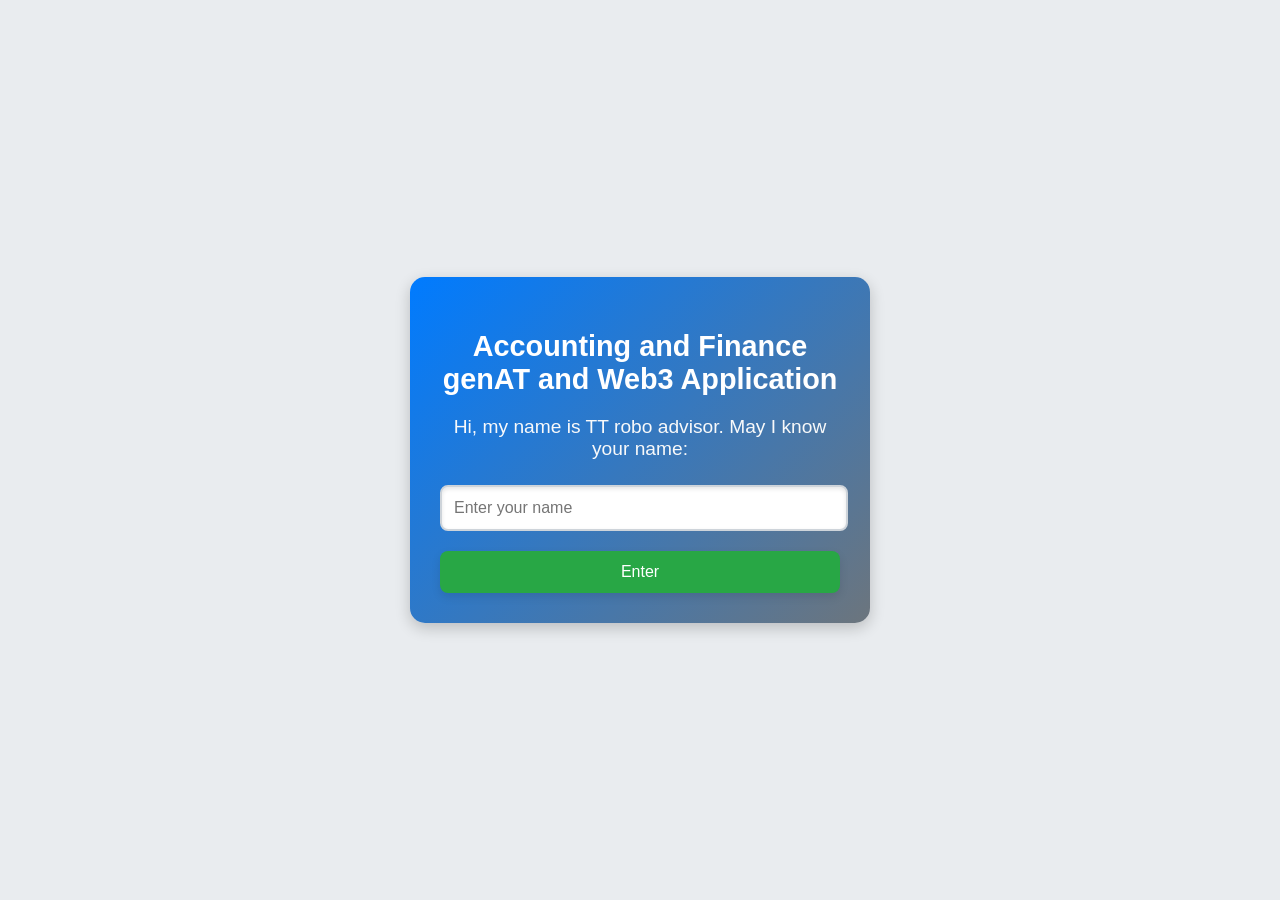
==== templates/index.html @ d1455a2c "Add files via upload" ====
<!DOCTYPE html>
<html lang="en">
<head>
    <meta charset="UTF-8">
    <meta name="viewport" content="width=device-width, initial-scale=1.0">
    <title>Accounting and Finance App</title>
    <style>
        body {
            font-family: 'Segoe UI', Tahoma, Geneva, Verdana, sans-serif;
            background-color: #e9ecef;
            margin: 0;
            padding: 0;
            display: flex;
            justify-content: center;
            align-items: center;
            height: 100vh;
            color: #343a40;
        }
        .container {
            background: linear-gradient(135deg, #007bff, #6c757d);
            padding: 30px;
            border-radius: 15px;
            box-shadow: 0 5px 15px rgba(0, 0, 0, 0.2);
            max-width: 400px;
            width: 100%;
            text-align: center;
            color: white;
        }
        h2 {
            color: #ffffff;
            font-size: 1.8em;
            margin-bottom: 20px;
            font-weight: 600;
        }
        h3 {
            color: #f8f9fa;
            font-size: 1.2em;
            margin-bottom: 25px;
            font-weight: 400;
        }
        input[type="text"] {
            width: calc(100% - 20px);
            padding: 12px;
            margin-bottom: 20px;
            border: 2px solid #ced4da;
            border-radius: 8px;
            font-size: 1em;
            box-shadow: inset 0 2px 4px rgba(0, 0, 0, 0.1);
        }
        input[type="submit"] {
            padding: 12px 20px;
            background-color: #28a745;
            border: none;
            border-radius: 8px;
            color: white;
            font-size: 1em;
            cursor: pointer;
            transition: background-color 0.3s ease;
            box-shadow: 0 4px 10px rgba(0, 0, 0, 0.1);
            width: 100%;
        }
        input[type="submit"]:hover {
            background-color: #218838;
        }
    </style>
</head>
<body>
    <div class="container">
        <h2>Accounting and Finance genAT and Web3 Application</h2>
        <h3>Hi, my name is TT robo advisor. May I know your name:</h3>
        <form action="/main" method="post">
            <input type="text" name="q" placeholder="Enter your name">
            <input type="submit" value="Enter">
        </form>
    </div>
</body>
</html>
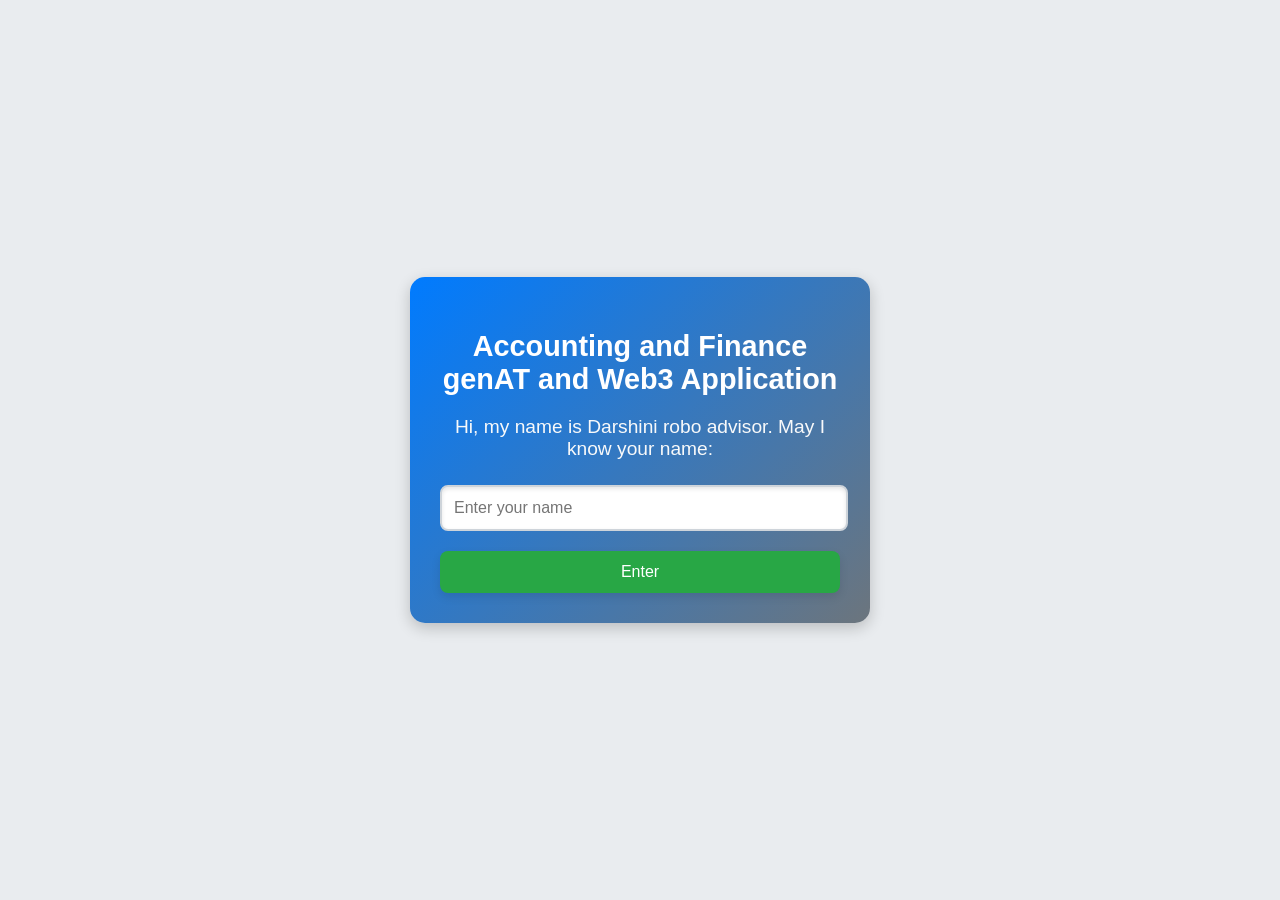
==== commit 554ca958: "Add files via upload" ====
--- a/templates/index.html
+++ b/templates/index.html
@@ -67,7 +67,7 @@
 <body>
     <div class="container">
         <h2>Accounting and Finance genAT and Web3 Application</h2>
-        <h3>Hi, my name is TT robo advisor. May I know your name:</h3>
+        <h3>Hi, my name is Darshini robo advisor. May I know your name:</h3>
         <form action="/main" method="post">
             <input type="text" name="q" placeholder="Enter your name">
             <input type="submit" value="Enter">
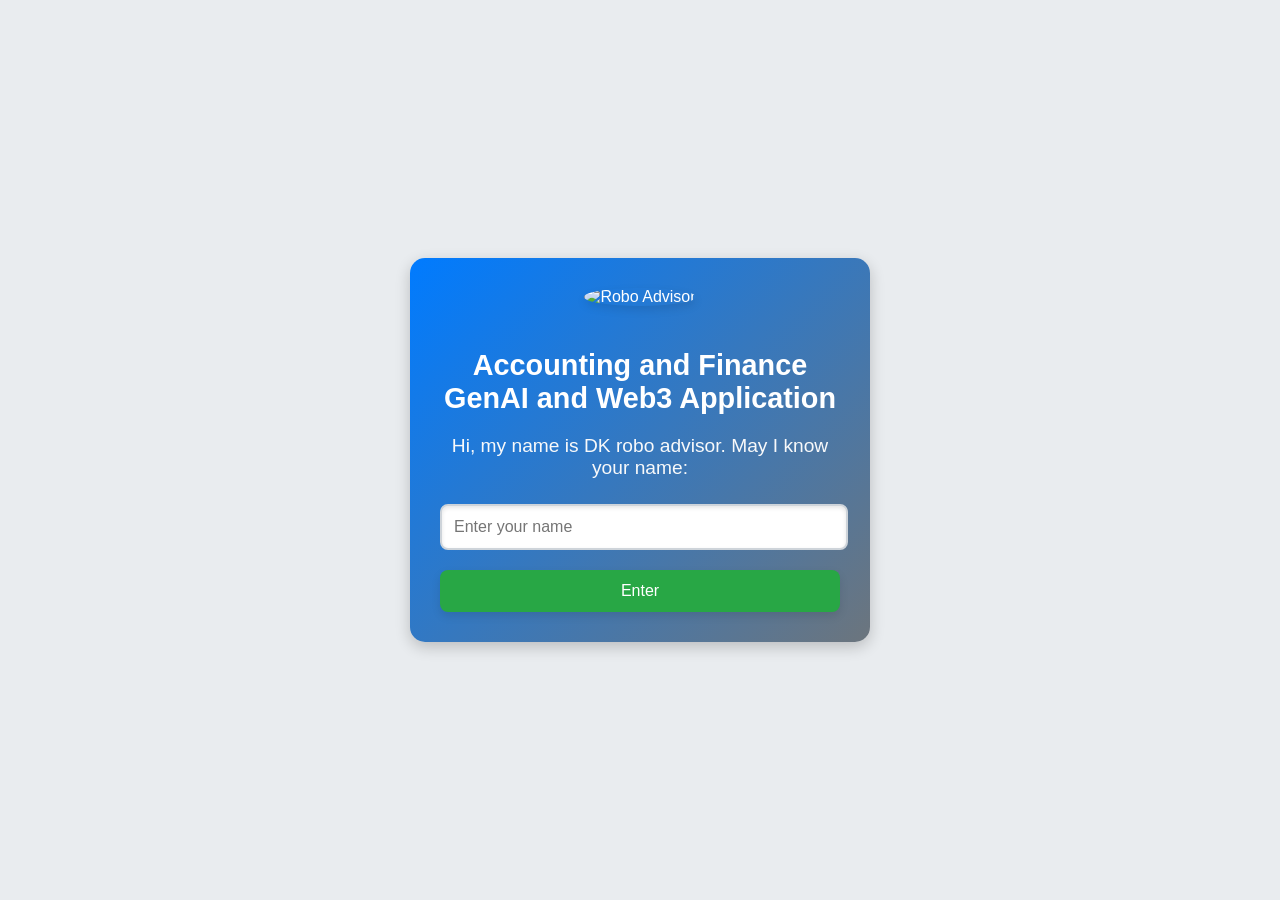
==== commit d1bb90dc: "Add files via upload" ====
--- a/templates/index.html
+++ b/templates/index.html
@@ -38,6 +38,12 @@
             margin-bottom: 25px;
             font-weight: 400;
         }
+        img {
+            max-width: 150px;
+            margin-bottom: 20px;
+            border-radius: 50%;
+            box-shadow: 0 4px 10px rgba(0, 0, 0, 0.1);
+        }
         input[type="text"] {
             width: calc(100% - 20px);
             padding: 12px;
@@ -66,8 +72,9 @@
 </head>
 <body>
     <div class="container">
-        <h2>Accounting and Finance genAT and Web3 Application</h2>
-        <h3>Hi, my name is Darshini robo advisor. May I know your name:</h3>
+        <img src="https://d3.harvard.edu/platform-rctom/wp-content/uploads/sites/4/2018/11/investorjunkie-robo-advisors-4-1.jpg" alt="Robo Advisor">
+        <h2>Accounting and Finance GenAI and Web3 Application</h2>
+        <h3>Hi, my name is DK robo advisor. May I know your name:</h3>
         <form action="/main" method="post">
             <input type="text" name="q" placeholder="Enter your name">
             <input type="submit" value="Enter">
